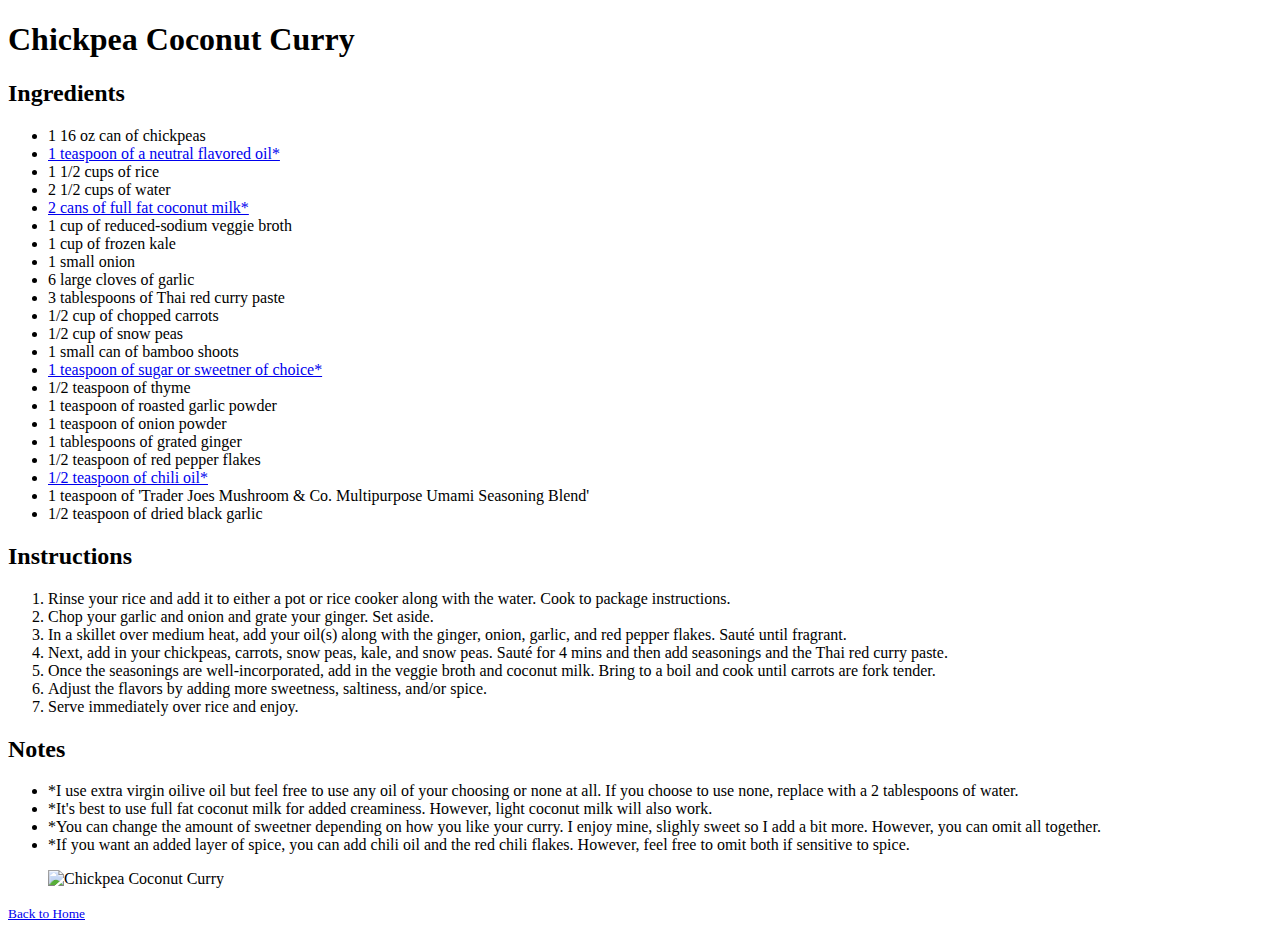
==== curry.html @ d4f2f356 "changed structure in alternate pages" ====
<!DOCTYPE html>
<html lang="en">
  <head>
    <meta charset="utf-8">
    <title>Chickpea Coconut Curry</title>
    <link href="css/style.css" rel="stylesheet" />
    <link href="https://fonts.googleapis.com/css2?family=Bitter:ital,wght@0,100;0,200;0,300;0,500;1,500&family=Playfair+Display:ital,wght@0,400;0,600;0,800;1,500&display=swap" rel="stylesheet" />
  </head>

  <body>
    <div id="container">
      <header>
        <h1>Chickpea Coconut Curry</h1>
      </header>

      <main>
        <div id="ingredients">
          <h2>Ingredients</h2>
          <ul>
            <li>1 16 oz can of chickpeas</li>
            <li><a href="#neutral-oil">1 teaspoon of a neutral flavored oil*</a></li>
            <li>1 1/2 cups of rice</li>
            <li>2 1/2 cups of water</li>
            <li><a href="#coco-milk">2 cans of full fat coconut milk*</a></li>
            <li>1 cup of reduced-sodium veggie broth</li>
            <li>1 cup of frozen kale</li>
            <li>1 small onion</li>
            <li>6 large cloves of garlic</li>
            <li>3 tablespoons of Thai red curry paste</li>
            <li>1/2 cup of chopped carrots</li>
            <li>1/2 cup of snow peas</li>
            <li>1 small can of bamboo shoots</li>
            <li><a href="#sweetner">1 teaspoon of sugar or sweetner of choice*</a></li>
            <li>1/2 teaspoon of thyme</li>
            <li>1 teaspoon of roasted garlic powder</li>
            <li>1 teaspoon of onion powder</li>
            <li>1 tablespoons of grated ginger</li>
            <li>1/2 teaspoon of red pepper flakes</li>
            <li><a href="#chili">1/2 teaspoon of chili oil*</a></li>
            <li>1 teaspoon of 'Trader Joes Mushroom & Co. Multipurpose Umami Seasoning Blend'</li>
            <li>1/2 teaspoon of dried black garlic</li>
          </ul>
        </div>

        <div id="instructions">
          <h2>Instructions</h2>
          <ol>
            <li>Rinse your rice and add it to either a pot or rice cooker along with the water. Cook to package instructions.</li>
            <li>Chop your garlic and onion and grate your ginger. Set aside.</li>
            <li>In a skillet over medium heat, add your oil(s) along with the ginger, onion, garlic, and red pepper flakes. Sauté until fragrant.</li>
            <li>Next, add in your chickpeas, carrots, snow peas, kale, and snow peas. Sauté for 4 mins and then add seasonings and the Thai red curry paste.</li>
            <li>Once the seasonings are well-incorporated, add in the veggie broth and coconut milk. Bring to a boil and cook until carrots are fork tender. </li>
            <li>Adjust the flavors by adding more sweetness, saltiness, and/or spice.</li>
            <li>Serve immediately over rice and enjoy.</li>
          </ol>
        </div>


        <div id="notes">
          <h2>Notes</h2>
          <ul>
            <li id="neutral-oil">*I use extra virgin oilive oil but feel free to use any oil of your choosing or none at all. If you choose to use none, replace with a 2 tablespoons of water.</li>
            <li id="coco-milk">*It's best to use full fat coconut milk for added creaminess. However, light coconut milk will also work.</li>
            <li id="sweetner">*You can change the amount of sweetner depending on how you like your curry. I enjoy mine, slighly sweet so I add a bit more. However, you can omit all together.</li>
            <li id="chili">*If you want an added layer of spice, you can add chili oil and the red chili flakes. However, feel free to omit both if sensitive to spice.</li>
          </ul>
        </div>

        <figure>
          <img src="../images/curry.png" alt="Chickpea Coconut Curry" />
        </figure>

      </main>

      <footer>
        <p><small><a href="index.html">Back to Home</a></small></p>
      </footer>
    </div>

  </body>
</html>
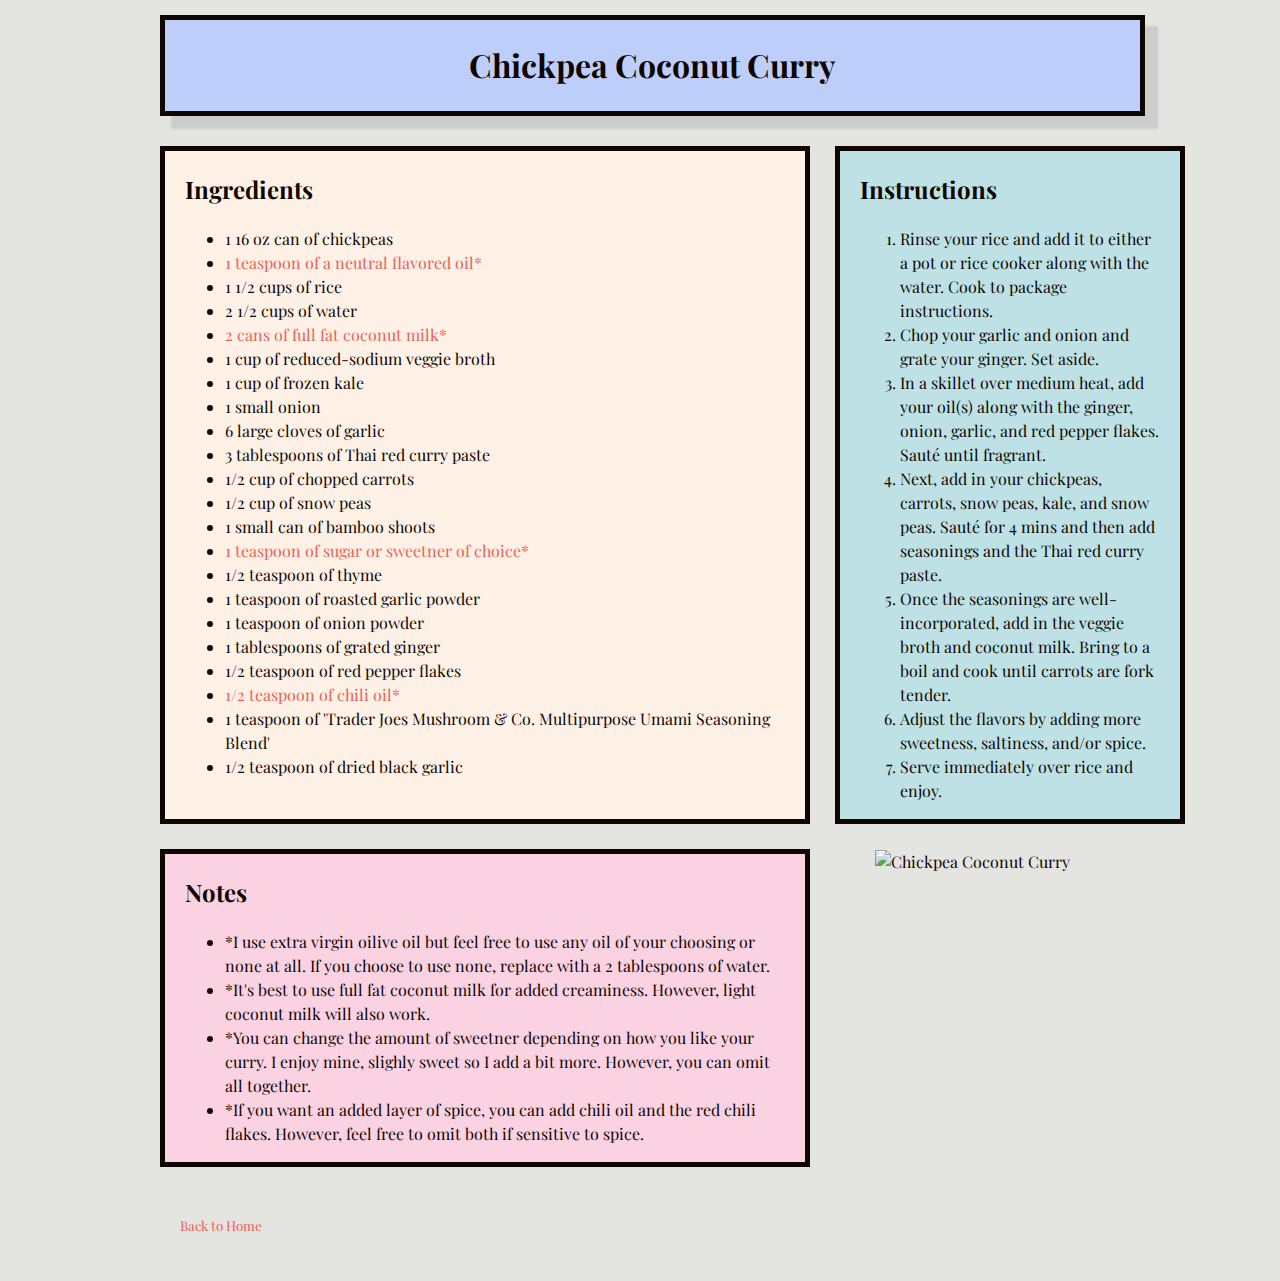
==== commit bcdd0a4e: "link to css" ====
--- a/curry.html
+++ b/curry.html
@@ -3,7 +3,7 @@
   <head>
     <meta charset="utf-8">
     <title>Chickpea Coconut Curry</title>
-    <link href="css/style.css" rel="stylesheet" />
+    <link rel="stylesheet" href="css/style.css" />
     <link href="https://fonts.googleapis.com/css2?family=Bitter:ital,wght@0,100;0,200;0,300;0,500;1,500&family=Playfair+Display:ital,wght@0,400;0,600;0,800;1,500&display=swap" rel="stylesheet" />
   </head>
 
@@ -67,7 +67,7 @@
         </div>
 
         <figure>
-          <img src="../images/curry.png" alt="Chickpea Coconut Curry" />
+          <img src="images/curry.png" alt="Chickpea Coconut Curry" />
         </figure>
 
       </main>
--- a/css/style.css
+++ b/css/style.css
@@ -0,0 +1,143 @@
+body {
+  font-family: "Bitter", serif;
+  font-family:"Playfair Display", serif;
+  font-size: 16px;
+  line-height: 1.5;
+  color: #0f0602ff; /*smoky black*/
+  background-color: #E4E4E1; /*pale gray*/
+  text-align: left;
+}
+
+#container {
+  grid-area: container;
+  width: 960px;
+  margin: 0 auto;
+  padding-left: 20px;
+  padding-right: 20px;
+}
+
+#home main {
+  grid-area: home;
+  width: 960px;
+  margin: 0 auto;
+
+  display: grid;
+  grid-template-columns: 2fr 2fr;
+  grid-template-areas:
+    "header header"
+    "bulk bulk"
+    "footer footer";
+
+  grid-gap: 20px;
+}
+
+#guide {
+  background-color: #FFEFC8; /*pale yellow*/
+  border: 5px solid #0f0602ff; /*smoky black*/
+  padding-left: 20px;
+  padding-right: 20px;
+  padding-bottom: 20px;
+
+  display: grid;
+  grid-template-columns: 1fr;
+  grid-gap: 10px;
+  margin-top: 25px;
+}
+
+#about-me {
+  background-color: #f7d6e0; /*pale pink*/
+  border: 5px solid #0f0602ff; /*smoky black*/
+  padding-left: 20px;
+}
+
+#about {
+  border: 5px solid #0f0602ff; /*smoky black*/
+  background-color: #DAD3FF; /*pale purple*/
+  padding-left: 20px;
+  padding-right: 20px;
+  grid-gap: 10px;
+  margin-top: 20px;
+}
+
+
+
+#container main {
+  grid-area: main;
+  width: 960px;
+  margin: 0 auto;
+
+  display: grid;
+  grid-template-columns: 3fr 2fr;
+  grid-template-areas:
+    "ingredients ingredients"
+    "instructions instructions"
+    "notes notes";
+
+  grid-gap: 10px;
+  padding-right: 20px;
+}
+
+#ingredients{
+  background-color: #fff1e6; /*pastel yellow*/
+  border: 5px solid #0f0602ff; /*smoky black*/
+  padding-left: 20px;
+  margin-top: 30px;
+  margin-right: 15px;
+}
+
+#instructions{
+  background-color: #BEE1E6; /*pastel green*/
+  border: 5px solid #0f0602ff; /*smoky black*/
+  padding-left: 20px;
+  width: 30ch;
+  padding-right: 20px;
+  margin-top: 30px;
+}
+
+#notes {
+  background-color: #FAD2E1; /*pastel pink*/
+  border: 5px solid #0f0602ff; /*smoky black*/
+  padding-left: 20px;
+  width: 60ch;
+  padding-right: 20px;
+  margin-top: 15px;
+  margin-right: 15px;
+}
+
+
+a,
+a:link {
+  color: #ee6055; /*strawberry red*/
+  text-decoration: none;
+}
+a:visited {
+  color: #5D00FF; /*royal purple*/
+}
+a:hover {
+  color: #FF006E; /*hot pink*/
+  text-decoration: underline;
+}
+a:active {
+  color: #C200FB; /*magenta*/
+}
+
+footer {
+  grid-area: footer;
+  padding: 20px;
+}
+
+#container header{
+  text-align: center;
+  box-shadow: 12px 12px 2px 1px #CCCCCC; /* gray*/
+  background-color: #BECEFB; /*darker periwinkle*/
+  border: 5px solid #0f0602ff; /*smoky black*/
+  margin-top: 15px;
+  width: 975px;
+}
+
+#home header {
+  background-color: #BDE0FE; /*pale blue*/
+  border: 5px solid #0f0602ff; /*smoky black*/
+  padding-left: 20px;
+  padding-right: 20px;
+}
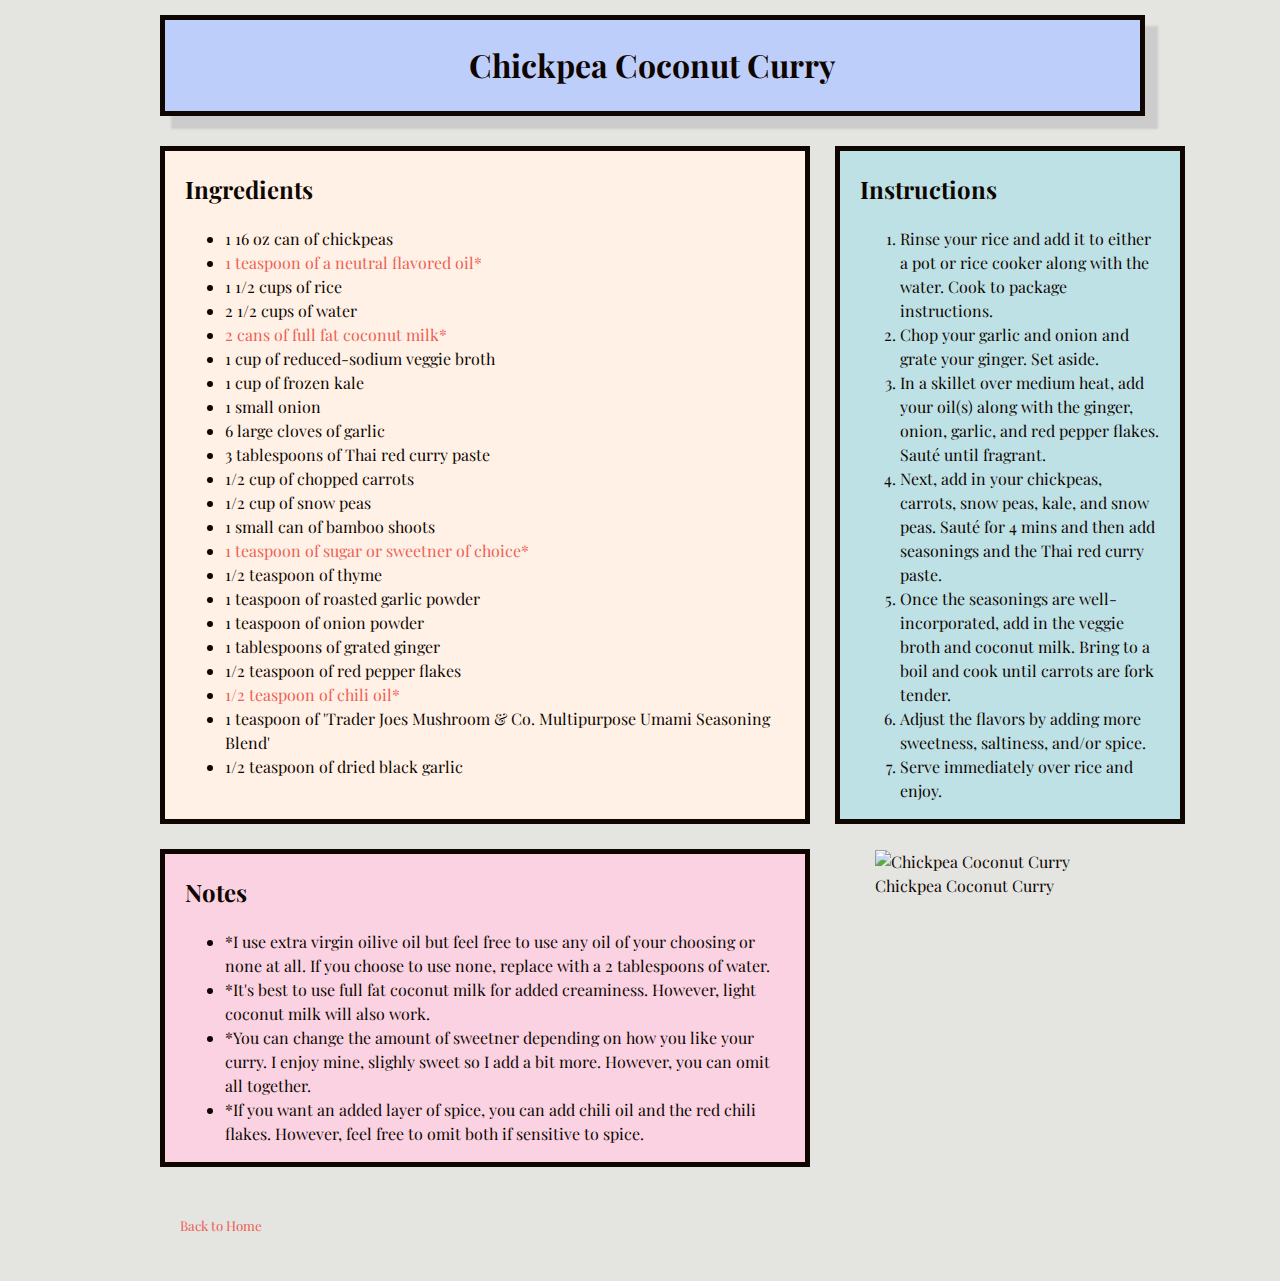
==== commit 247db84b: "added figcaption" ====
--- a/curry.html
+++ b/curry.html
@@ -68,6 +68,7 @@
 
         <figure>
           <img src="images/curry.png" alt="Chickpea Coconut Curry" />
+          <figcaption>Chickpea Coconut Curry</figcaption>
         </figure>
 
       </main>
